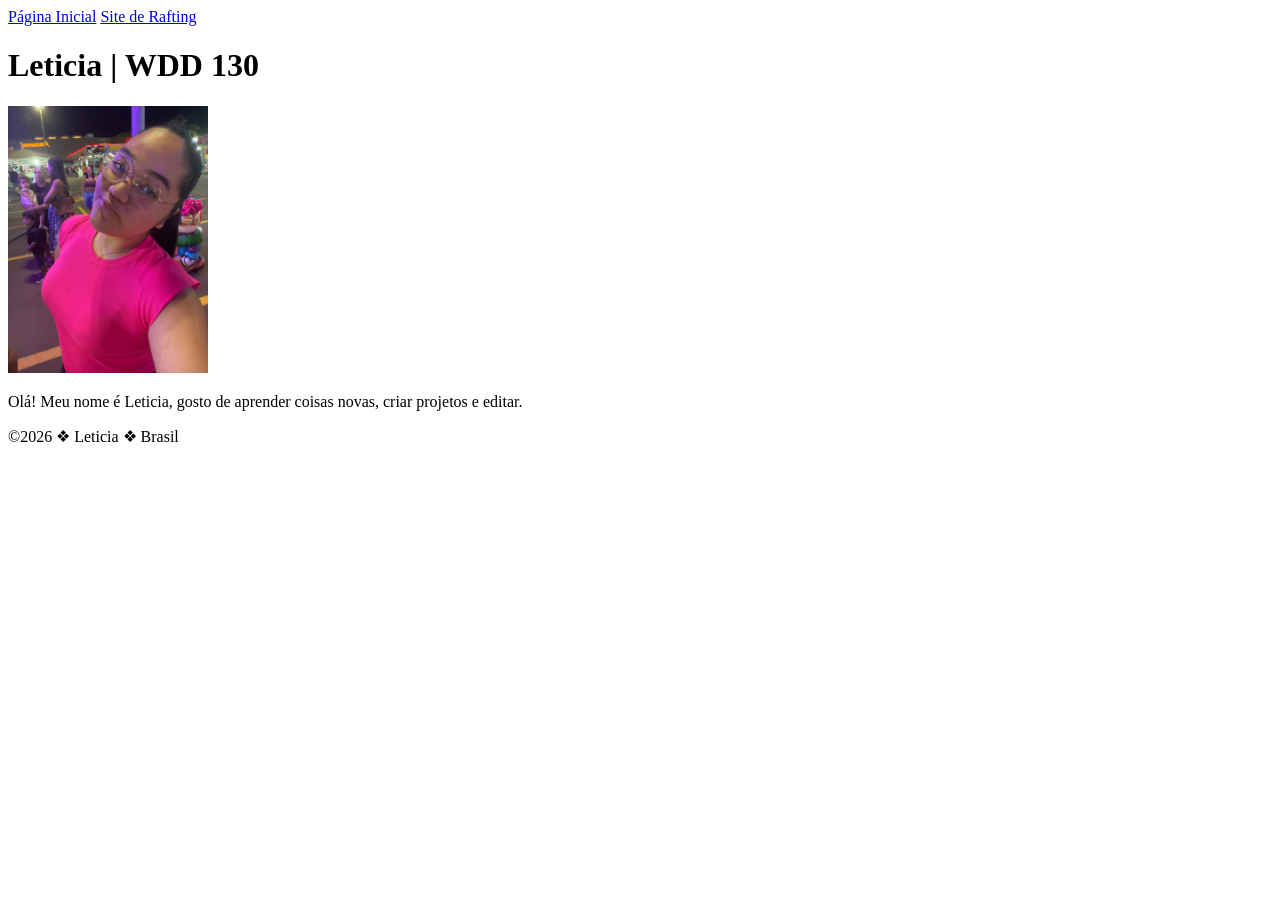
==== index.html @ ebe6cb6a "salvando index" ====
<!DOCTYPE html>
<html lang="pt-BR">

<head>
    <meta charset="UTF-8">
    <meta name="viewport" content="width=device-width, initial-scale=1.0">
    <title>Leticia | WDD 130</title>
</head>

<body>
    <header>
        <nav>
            <a href="#">Página Inicial</a>
            <a href="wwr/">Site de Rafting</a>
        </nav>
    </header>

    <main>
        <h1>Leticia | WDD 130</h1>
        <img src="imagens/perfil_leticia_silva.jpeg" Foto de Perfil da Leticia" width="200">

        <p>
            Olá! Meu nome é Leticia, gosto de aprender coisas novas,
            criar projetos e editar.
        </p>
    </main>

    <footer>
        <p>©2026 ❖ Leticia ❖ Brasil</p>
    </footer>
</body>

</html>
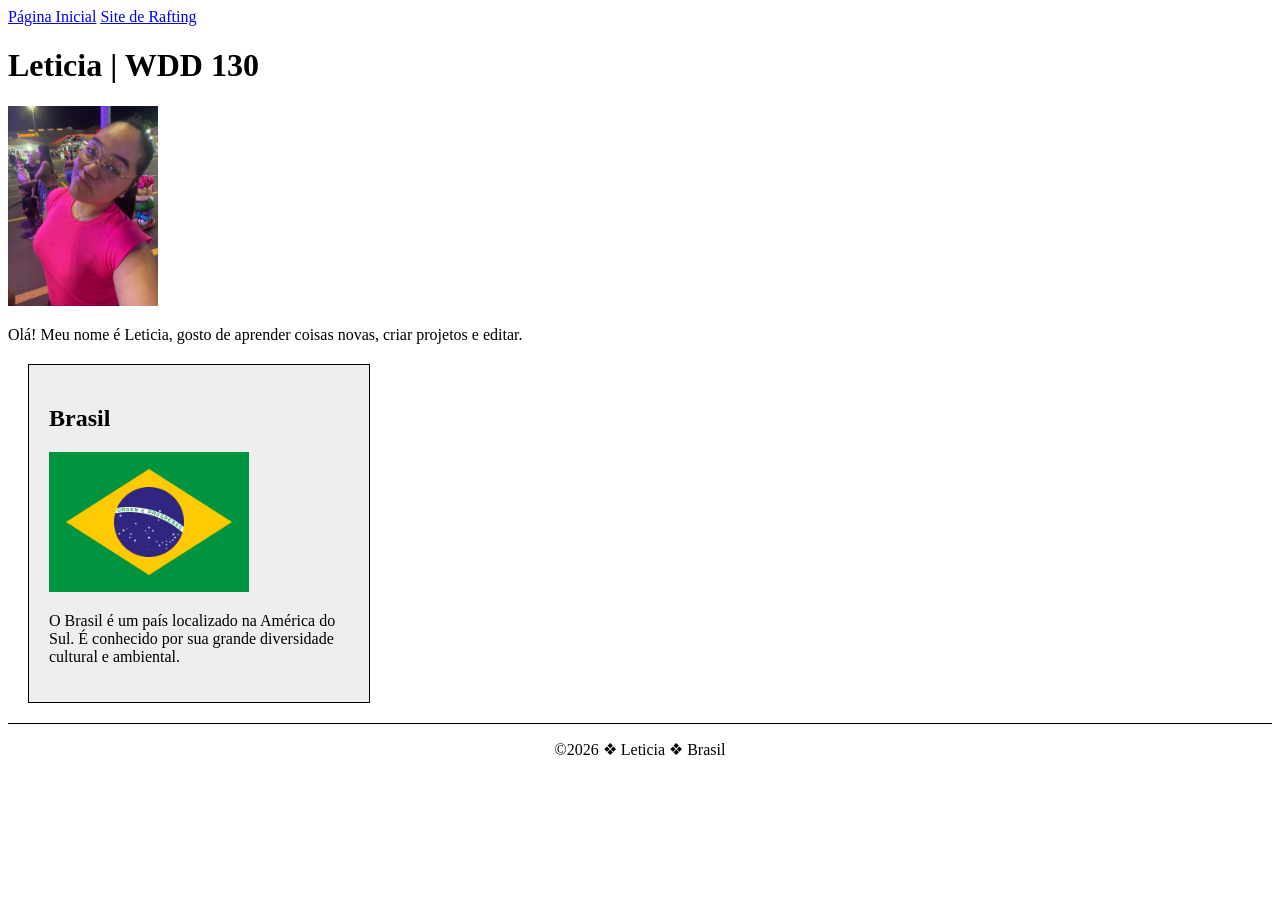
==== commit 7a2654ee: "Adicionar aside e estilizar página inicial" ====
--- a/index.html
+++ b/index.html
@@ -5,6 +5,11 @@
     <meta charset="UTF-8">
     <meta name="viewport" content="width=device-width, initial-scale=1.0">
     <title>Leticia | WDD 130</title>
+    <meta name="description" content="Página inicial de Letícia para o curso WDD 130.">
+    <meta name="author" content="Letícia">
+    <link rel="stylesheet" href="estilos/estilos.css">
+
+
 </head>
 
 <body>
@@ -17,7 +22,7 @@
 
     <main>
         <h1>Leticia | WDD 130</h1>
-        <img src="imagens/perfil_leticia_silva.jpeg" Foto de Perfil da Leticia" width="200">
+        <img src="imagens/perfil_leticia_silva.jpeg" alt="Foto de Perfil da Letícia" width="200">
 
         <p>
             Olá! Meu nome é Leticia, gosto de aprender coisas novas,
@@ -25,6 +30,13 @@
         </p>
     </main>
 
+    <aside>
+        <h2>Brasil</h2>
+        <img src="imagens/Flag_of_Brazil.svg.webp" alt=" Bandeira do Brasil">
+        <p>O Brasil é um país localizado na América do Sul. É conhecido por sua grande diversidade
+            cultural e ambiental.</p>
+    </aside>
+
     <footer>
         <p>©2026 ❖ Leticia ❖ Brasil</p>
     </footer>
--- a/estilos/estilos.css
+++ b/estilos/estilos.css
@@ -0,0 +1,32 @@
+main {
+    max-width: 840px;
+}
+
+aside {
+    width: 300px;
+    margin: 20px;
+    border: 1px solid #000;
+    padding: 20px;
+    background-color: #eee;
+    color: #000;
+}
+
+aside img {
+    width: 200px;
+    height: auto;
+}
+
+main img {
+    width: 150px;
+    height: auto;
+}
+
+p {
+    padding: 0;
+}
+
+footer {
+    margin-top: 15px;
+    border-top: 1px solid #000;
+    text-align: center;
+}
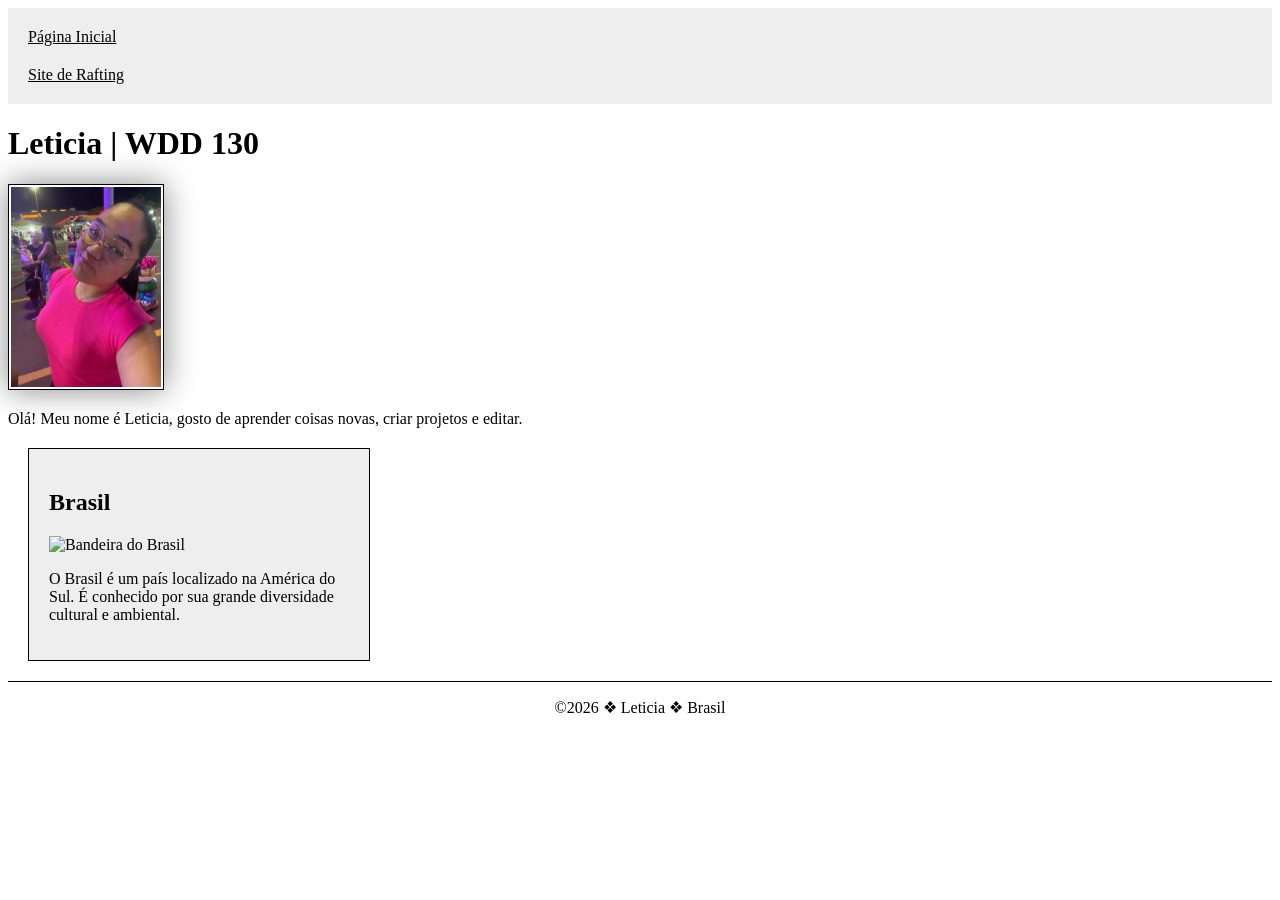
==== commit ff9254d0: "salvando S02" ====
--- a/index.html
+++ b/index.html
@@ -5,7 +5,8 @@
     <meta charset="UTF-8">
     <meta name="viewport" content="width=device-width, initial-scale=1.0">
     <title>Leticia | WDD 130</title>
-    <meta name="description" content="Página inicial de Letícia para o curso WDD 130.">
+    <meta name="description"
+      content="Página inicial de Letícia para o curso WDD 130, com informações sobre mim.">
     <meta name="author" content="Letícia">
     <link rel="stylesheet" href="estilos/estilos.css">
 
@@ -32,7 +33,7 @@
 
     <aside>
         <h2>Brasil</h2>
-        <img src="imagens/Flag_of_Brazil.svg.webp" alt=" Bandeira do Brasil">
+        <img src="imagens/flag_of_brazil.svg.webp" alt=" Bandeira do Brasil">
         <p>O Brasil é um país localizado na América do Sul. É conhecido por sua grande diversidade
             cultural e ambiental.</p>
     </aside>
--- a/estilos/estilos.css
+++ b/estilos/estilos.css
@@ -19,6 +19,9 @@
 main img {
     width: 150px;
     height: auto;
+    border: 1px solid #000;
+    padding: 2px;
+    box-shadow: 0 0 30px #888;
 }
 
 p {
@@ -29,4 +32,19 @@
     margin-top: 15px;
     border-top: 1px solid #000;
     text-align: center;
+}
+
+nav {
+    background-color: #eee;
+    padding: 10px;
+}
+
+nav a {
+    color: #000;
+    padding: 10px;
+    display: block;
+}
+
+h1 {
+    color: #000;
 }
